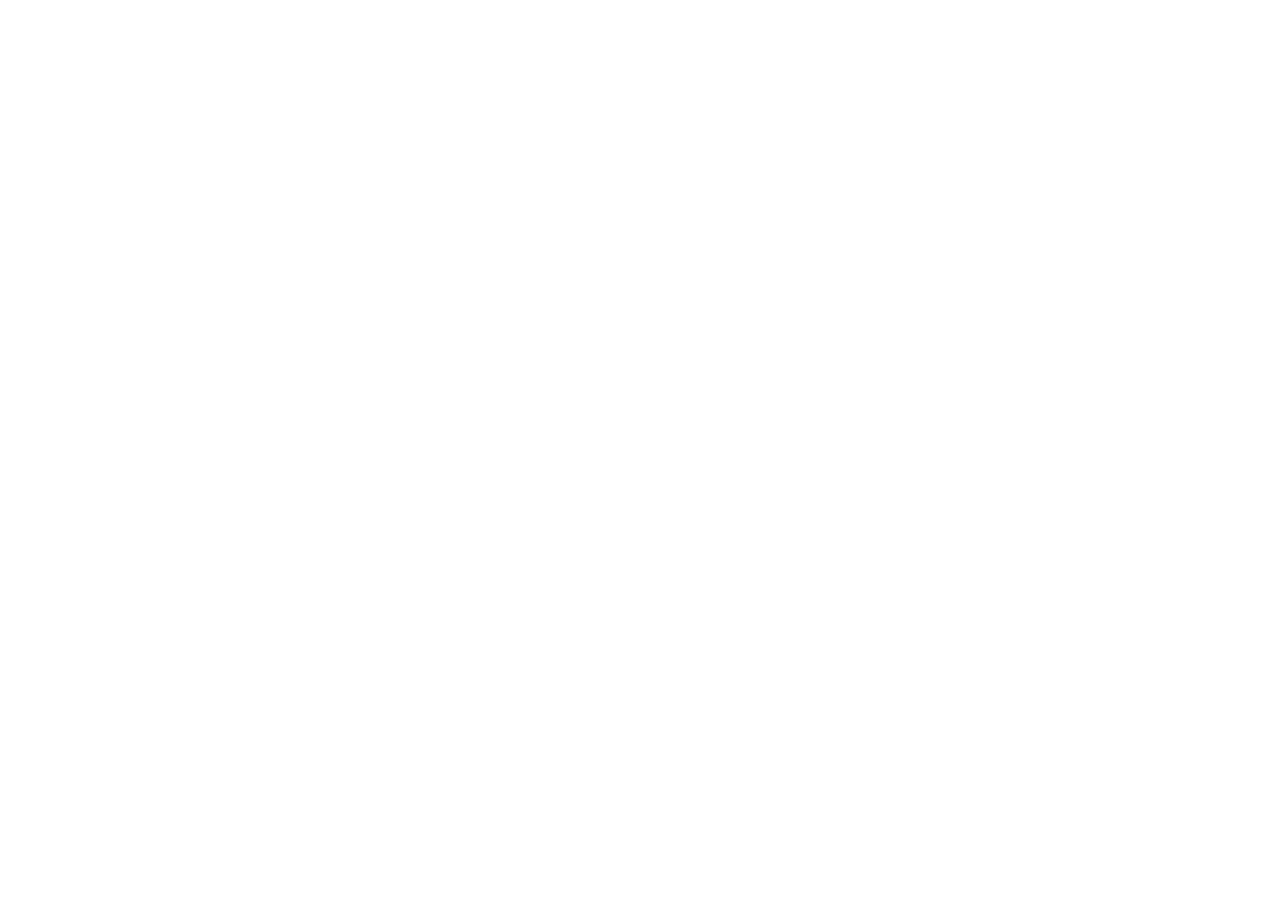
==== art/index.html @ 0a8bfd4a "Create index.html" ====
<html>
 <head></head> 
 <body> 
 <canvas id="myCanvas" width="400" height="400"></canvas>
 <script>
   var canvas = document.getElementById("myCanvas");
   var ctx = canvas.getContext("2d");
   var canvasWidth = 400; 
   var canvasHeight = 400; 
     
     
   ctx.fillStyle = "#66ccff"; 
   ctx.fillRect(0,0, 200, 400); 
   ctx.fillStyle = "#6600cc"; 
   ctx.fillRect(200,0,200,400);
     
  ctx.beginPath();
    ctx.fillStyle = "#006600";
    ctx.moveTo(100,275);
    ctx.lineTo(10,400);
    ctx.lineTo(250,400); 
     ctx.fill();

  ctx.beginPath();
     ctx.fillStyle = "#009933"
     ctx.moveTo(340,290);
     ctx.lineTo(250,400);
     ctx.lineTo(450,400);
     ctx.shadowBlur=20;
     ctx.shadowColor="black";
     ctx.fill(); 
   
   ctx.beginPath();
    ctx.fillStyle = "#00cc00";
    ctx.moveTo(200,200);
    ctx.lineTo(50,400);
    ctx.lineTo(350,400);
    ctx.fill();

     
   ctx.beginPath(); 
     ctx.fillStyle = "#ffffff";
     ctx.moveTo(200,200);
     ctx.lineTo(170,240);
     ctx.lineTo(230,240); 
     ctx.fill();
     
   
   ctx.beginPath();
     ctx.fillStyle = "#669900"
     ctx.moveTo(50,300);
     ctx.lineTo(-50,400);
     ctx.lineTo(150,400);
     ctx.fill(); 
     
     //sun
     ctx.beginPath();
    ctx.fillStyle = "#ffff00"
    ctx.arc(200,130,45,0.5*Math.PI,1.5*Math.PI);
    ctx.fill();

     //this won't run in the code but it's cool
     //moon
     ctx.beginPath();
     ctx.fillStyle = "#d9d9d9";
     ctx.arc(200,130,45,1.5*Math.PI,0.5*Math.PI);
     ctx.fill();
     ctx.closePath();

     ctx.beginPath(); 
     ctx.arc(200,130,45,1.5*Math.PI,0.5*Math.PI);
     ctx.stroke(); 
     ctx.closePath();
    
     
     ctx.beginPath();
     ctx.strokeStyle ="Black";
     ctx.shadowBlur=0;
     ctx.shadowColor="black";

     ctx.arc(212,120,5,0,2*Math.PI);
     ctx.stroke();
     
     ctx.beginPath();
     ctx.strokeStyle ="Black";
     ctx.arc(227,105,4,0,2*Math.PI);
     ctx.stroke();
     
     ctx.beginPath();
     ctx.strokeStyle ="Black";
     ctx.arc(219,105,2,0,2*Math.PI);
     ctx.stroke();
     
     ctx.beginPath();
     ctx.strokeStyle ="Black";
     ctx.arc(226,140,7,0,2*Math.PI);
     ctx.stroke();
     
     ctx.beginPath();
     ctx.strokeStyle ="Black";
     ctx.arc(210,160,2.5,0,2*Math.PI);
     ctx.stroke();
     
     ctx.beginPath();
     ctx.strokeStyle ="Black";
     ctx.arc(208,95,2.2,0,2*Math.PI);
     ctx.stroke();
     
/*      ctx.beginPath();
     ctx.fillStyle = "#d9d9d9";
     ctx.arc(203,130,40,1.5*Math.PI,0.5*Math.PI);
     ctx.fill();
     ctx.closePath();
*/
     ctx.beginPath();
    ctx.fillStyle = "#ffd11a";
    ctx.arc(200,130,38,0.5*Math.PI,1.5*Math.PI);
    ctx.fill();
     
     ctx.beginPath();
    ctx.fillStyle = "#ff9933";
    ctx.arc(200,130,27,0.5*Math.PI,1.5*Math.PI);
    ctx.fill();
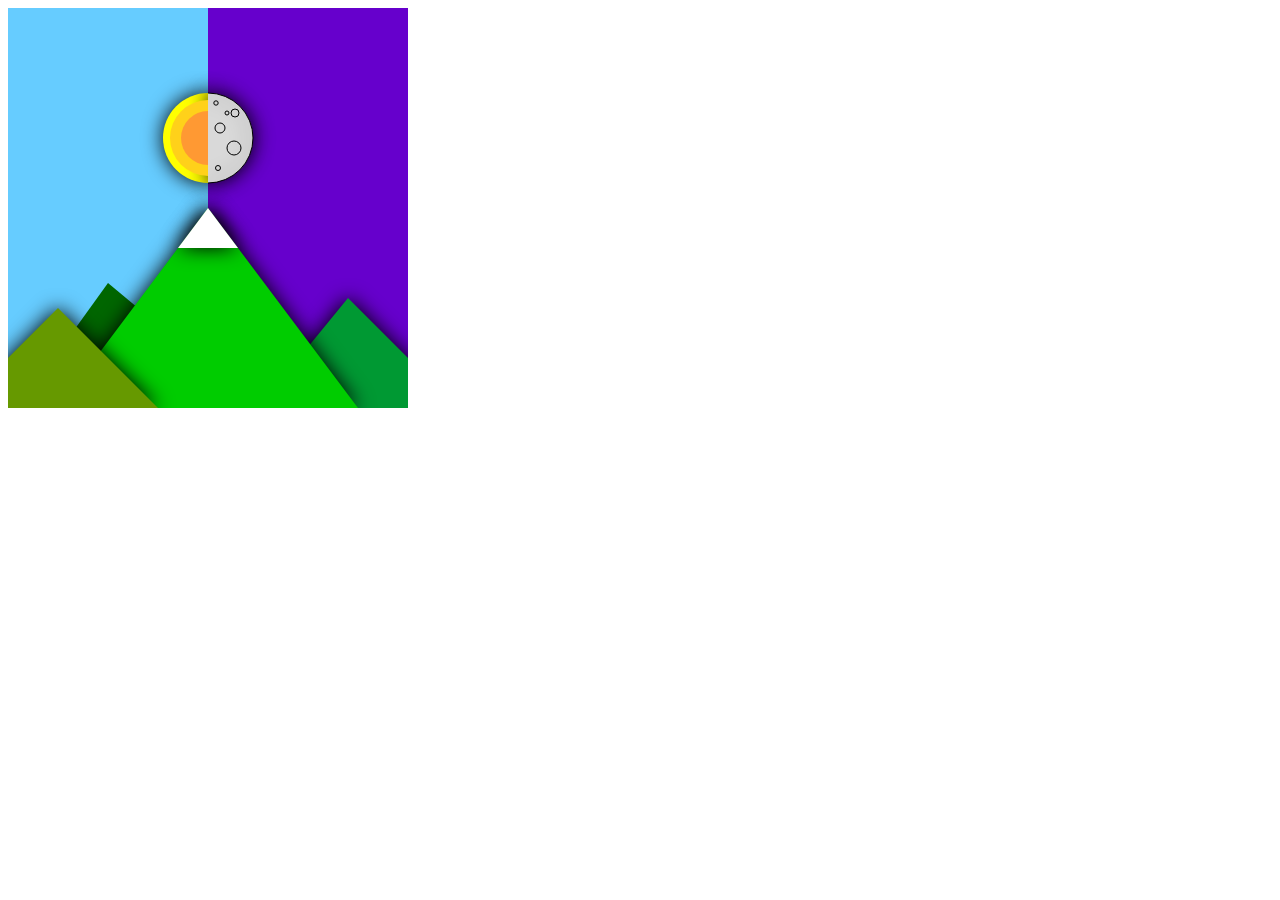
==== commit 9f695381: "Update index.html" ====
--- a/art/index.html
+++ b/art/index.html
@@ -121,3 +121,33 @@
     ctx.fillStyle = "#ff9933";
     ctx.arc(200,130,27,0.5*Math.PI,1.5*Math.PI);
     ctx.fill();
+
+     
+     
+
+   
+ 
+ 
+     
+   
+
+     
+     
+     
+     
+     
+     
+     
+     
+     
+     
+     
+     
+     
+     
+     
+     </script>
+</body>
+</html> 
+
+
